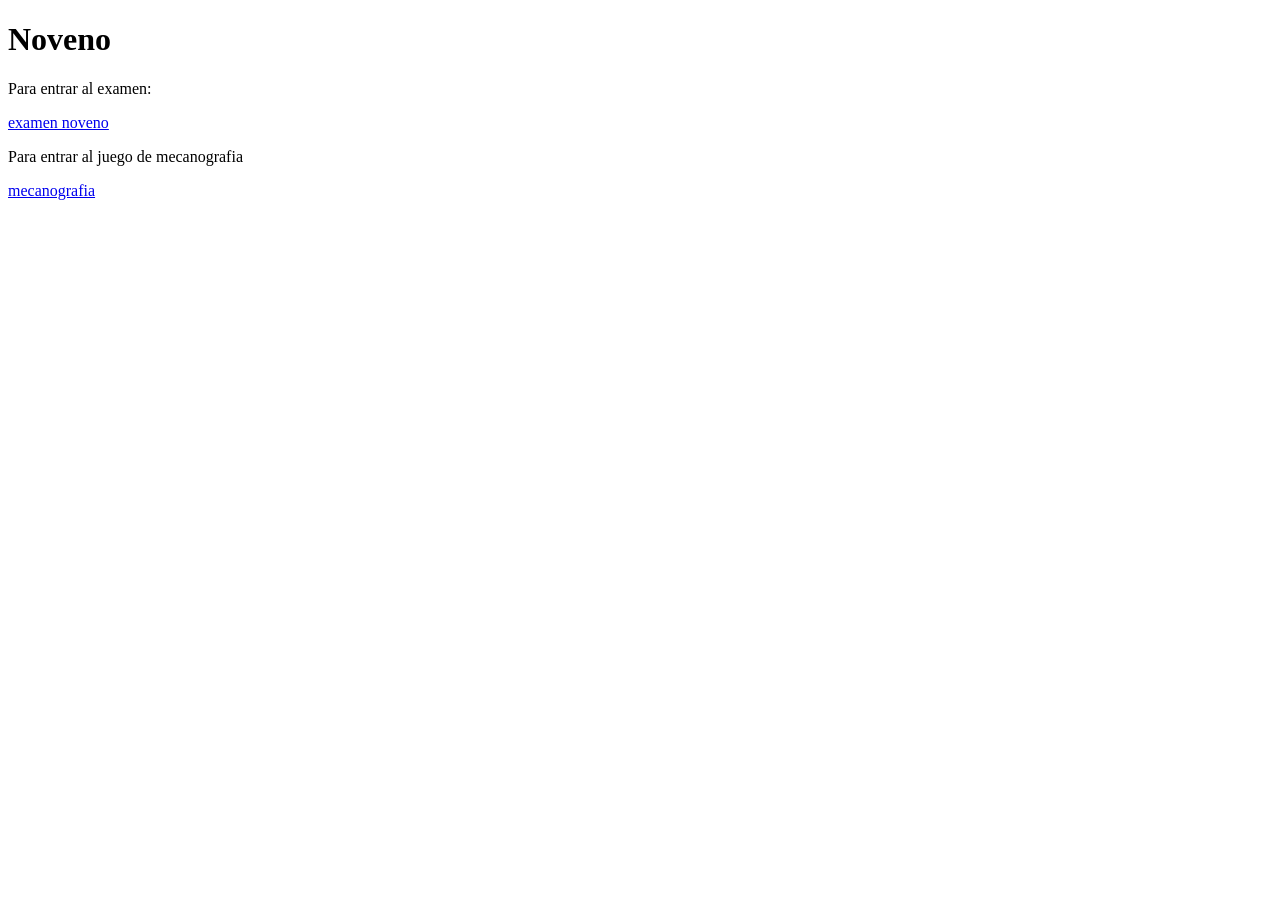
==== index.html @ 8eaf5d15 "add index" ====
<!DOCTYPE html>
<html lang="en">
<head>
    <meta charset="UTF-8">
    <meta name="viewport" content="width=device-width, initial-scale=1.0">
    <title>Noveno</title>
</head>
<body>
    <h1>Noveno</h1>
    <p>Para entrar al examen:</p>
    <a href="https://docs.google.com/forms/d/e/1FAIpQLSd5cKuaAGM6VUlm_InbMQX3gO4JStfKqTn7wbrvQxZjFSmi2g/viewform?usp=publish-editor" target="_blank" >examen noveno</a>
    <br>
    <p>Para entrar al juego de mecanografia</p>
    <a href="https://www.coolmathgames.com/es/0-z-type" target="_blank" rel="noopener noreferrer">mecanografia</a>
</body>
</html>
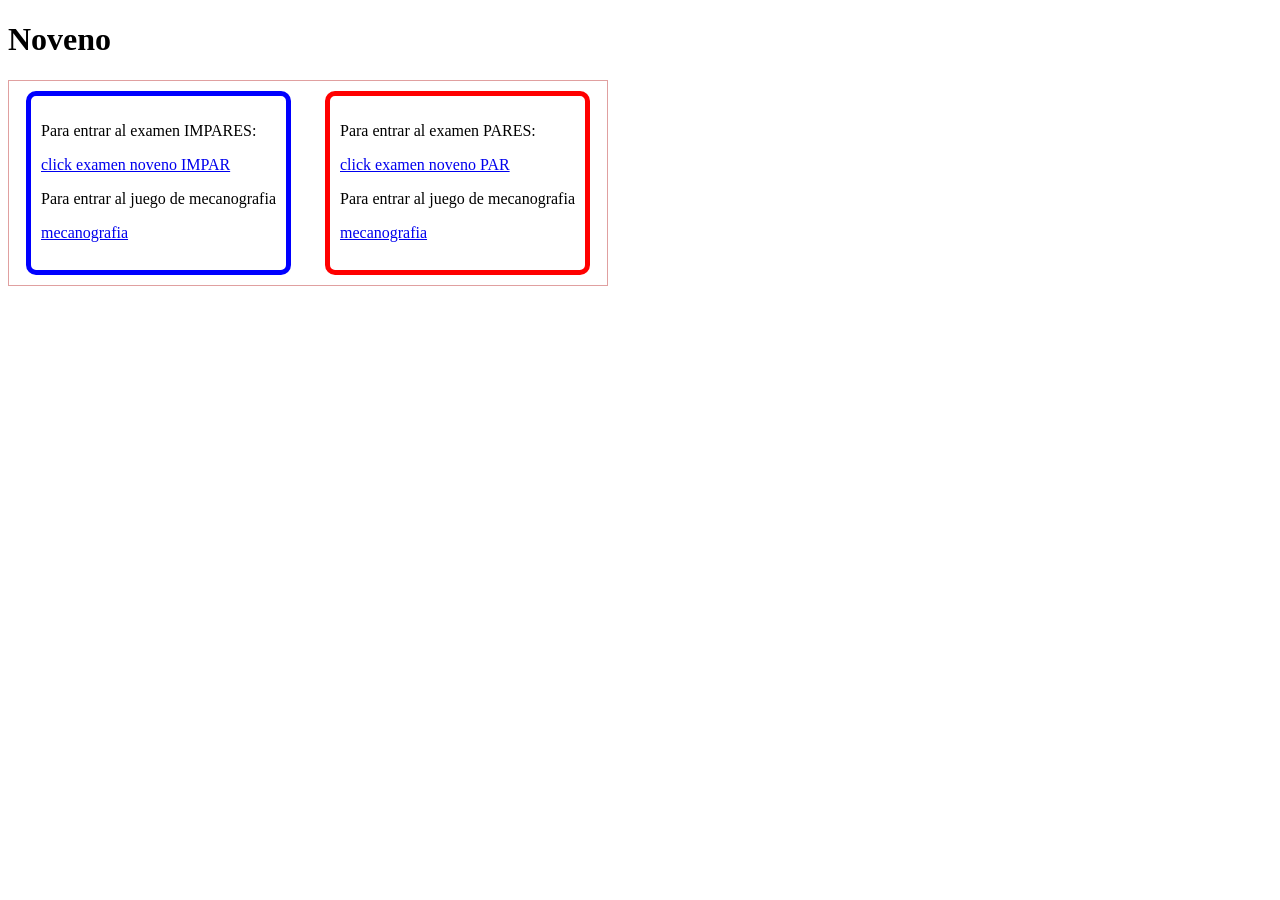
==== commit 7b75871e: "examenes pares e impares noveno" ====
--- a/index.html
+++ b/index.html
@@ -3,14 +3,32 @@
 <head>
     <meta charset="UTF-8">
     <meta name="viewport" content="width=device-width, initial-scale=1.0">
+    <link rel="stylesheet" href="style.css">
     <title>Noveno</title>
 </head>
 <body>
     <h1>Noveno</h1>
-    <p>Para entrar al examen:</p>
-    <a href="https://docs.google.com/forms/d/e/1FAIpQLSd5cKuaAGM6VUlm_InbMQX3gO4JStfKqTn7wbrvQxZjFSmi2g/viewform?usp=publish-editor" target="_blank" >examen noveno</a>
-    <br>
-    <p>Para entrar al juego de mecanografia</p>
-    <a href="https://www.coolmathgames.com/es/0-z-type" target="_blank" rel="noopener noreferrer">mecanografia</a>
+<div class="card-both">
+        <div class="card-impar">
+
+            <p>Para entrar al examen IMPARES:</p>
+            <a href="impar/impar.html" target="_blank" > click examen noveno IMPAR</a>
+            <br>
+            <p>Para entrar al juego de mecanografia</p>
+            <a href="https://www.coolmathgames.com/es/0-z-type" target="_blank" rel="noopener noreferrer">mecanografia</a>
+            <br><br>
+        </div>
+
+        <div class="card-par">
+
+            <p>Para entrar al examen PARES:</p>
+            <a href="par/par.html" target="_blank" >click examen noveno PAR</a>
+            <br>
+            <p>Para entrar al juego de mecanografia</p>
+            <a href="https://www.coolmathgames.com/es/0-z-type" target="_blank" rel="noopener noreferrer">mecanografia</a>
+            <br><br>
+        </div>
+    </div>
+    
 </body>
 </html>
--- a/style.css
+++ b/style.css
@@ -0,0 +1,28 @@
+*,
+html{
+ box-sizing: border-box;
+}
+
+.card-both{
+    border: 1px solid rgb(224, 160, 160);
+    width: 600px;
+    display: flex;
+    justify-content: space-around;
+}
+
+.card-impar,
+.card-par{
+    margin: 10px;
+    padding: 10px;
+    border-radius: 10px;
+}
+
+.card-impar{
+    border: 5px solid blue;
+
+}
+
+.card-par{
+    border: 5px solid red;
+
+}
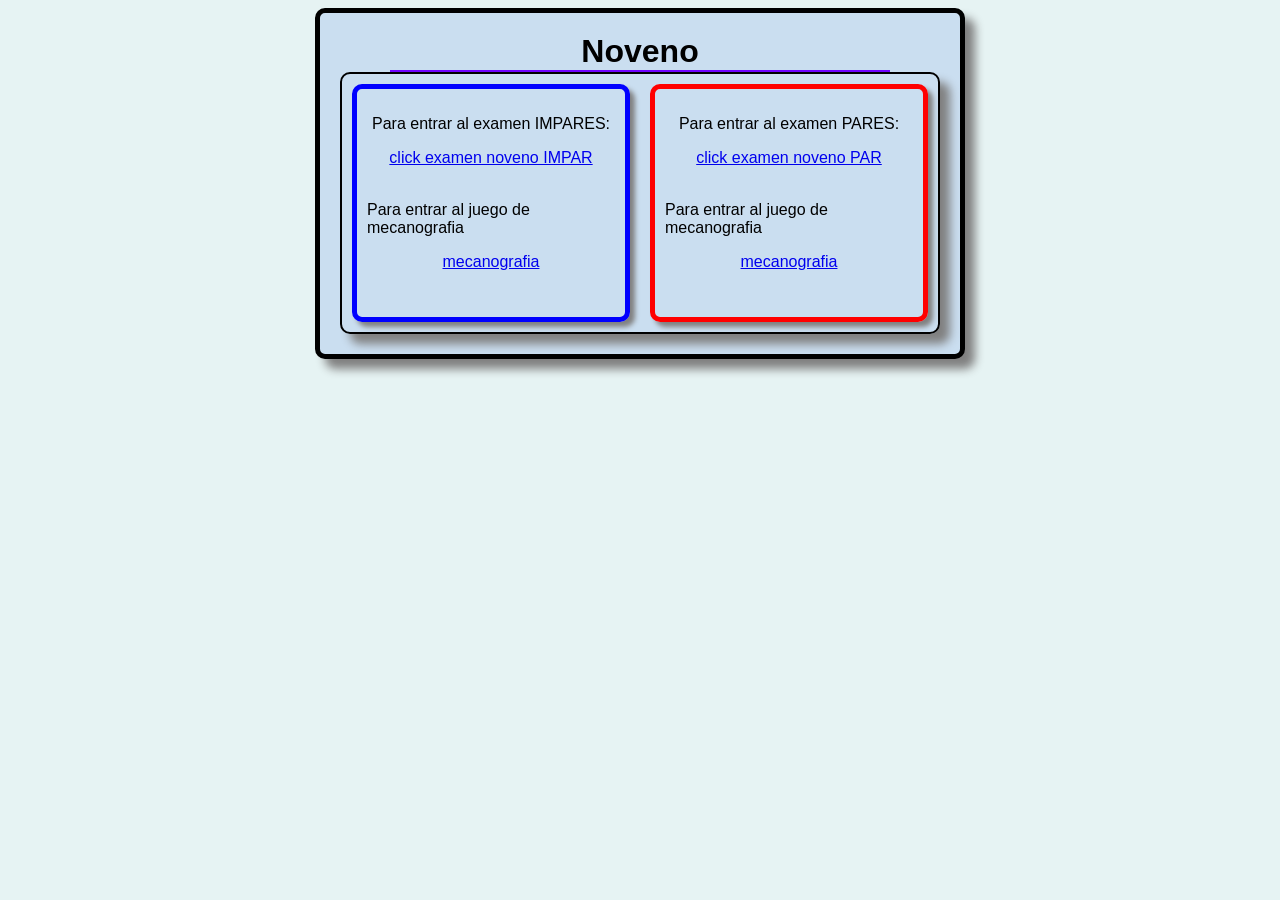
==== commit c32b9681: "estilos" ====
--- a/index.html
+++ b/index.html
@@ -5,6 +5,43 @@
     <meta name="viewport" content="width=device-width, initial-scale=1.0">
     <link rel="stylesheet" href="style.css">
     <title>Noveno</title>
+       <style>
+        html{
+            display: flex;
+            justify-content: center;
+            align-items: center;
+            font-family: Arial, Helvetica, sans-serif;
+            background-color: rgb(230, 243, 243);
+        }
+        body{
+            background-color: rgb(202, 222, 240);
+            border: 5px solid rgb(0, 0, 0);
+            border-radius: 10px;
+            box-shadow: 10px 10px 10px gray;
+            padding: 20px;
+        }
+        h1, h3,a, p, .card-both{
+            display: flex;
+            justify-content: center;
+        }
+
+        a{
+            padding: 0 5px;
+        }
+        h1{
+            border-bottom: 2px solid rgb(111, 0, 255);
+            /* border-top: 2px solid red; */
+
+            /* display: block; */
+            margin: 0 auto;
+            width: 500px;
+        }
+        img{
+            display: block;
+            margin: 0 auto;
+            width: 400px;
+        }
+    </style>
 </head>
 <body>
     <h1>Noveno</h1>
--- a/style.css
+++ b/style.css
@@ -4,7 +4,11 @@
 }
 
 .card-both{
-    border: 1px solid rgb(224, 160, 160);
+    border: 2px solid black;
+    border-radius: 10px;
+    box-shadow: 10px 10px 10px gray;
+    margin: 0 auto; /*agregar*/
+    
     width: 600px;
     display: flex;
     justify-content: space-around;
@@ -15,6 +19,8 @@
     margin: 10px;
     padding: 10px;
     border-radius: 10px;
+
+    box-shadow: 5px 5px 5px gray;/*agregar*/
 }
 
 .card-impar{
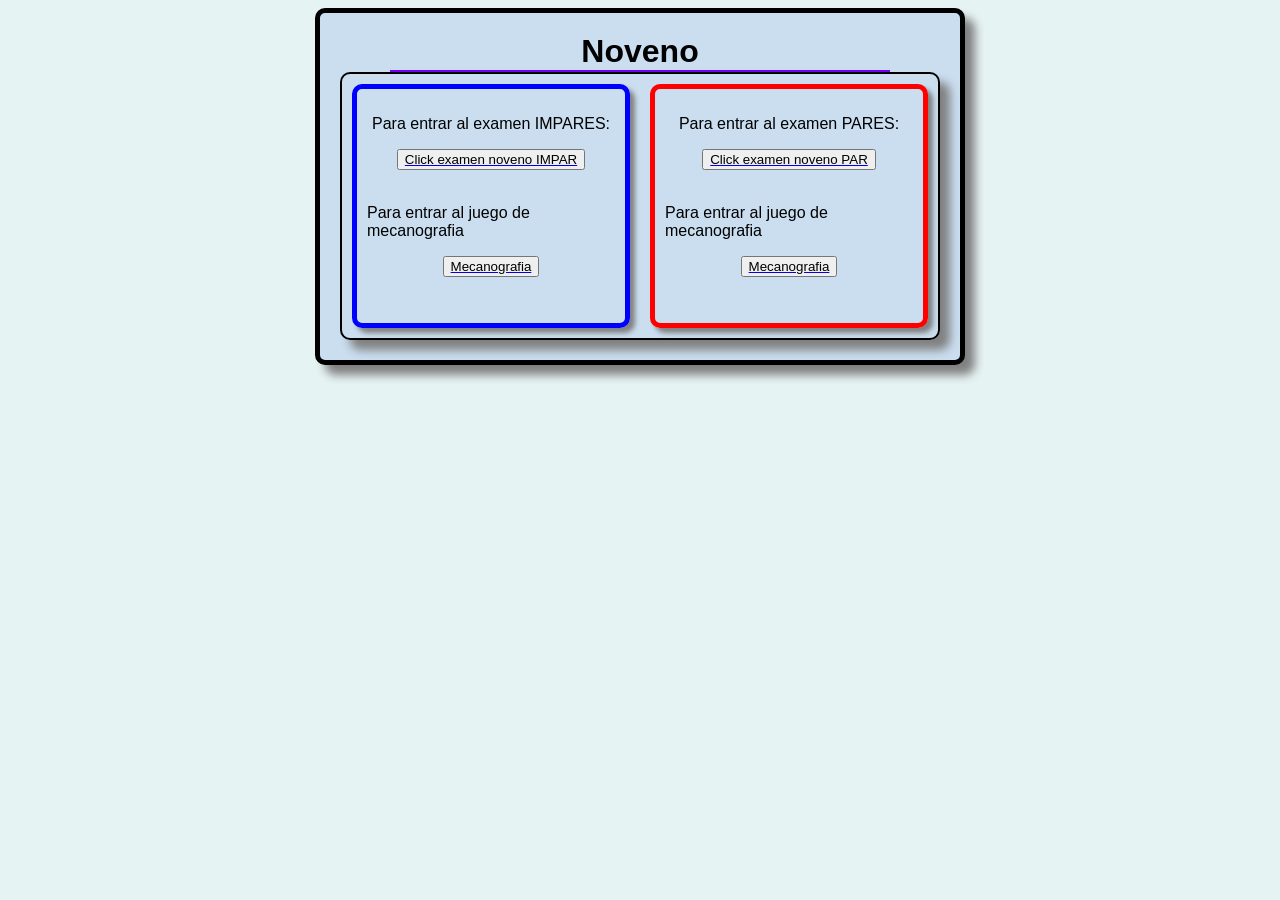
==== commit 48c66ada: "add boton" ====
--- a/index.html
+++ b/index.html
@@ -49,20 +49,20 @@
         <div class="card-impar">
 
             <p>Para entrar al examen IMPARES:</p>
-            <a href="impar/impar.html" target="_blank" > click examen noveno IMPAR</a>
+            <a href="impar/impar.html" target="_blank" > <button>Click examen noveno IMPAR</button></a>
             <br>
             <p>Para entrar al juego de mecanografia</p>
-            <a href="https://www.coolmathgames.com/es/0-z-type" target="_blank" rel="noopener noreferrer">mecanografia</a>
+            <a href="https://www.coolmathgames.com/es/0-z-type" target="_blank" rel="noopener noreferrer"><button>Mecanografia</button></a>
             <br><br>
         </div>
 
         <div class="card-par">
 
             <p>Para entrar al examen PARES:</p>
-            <a href="par/par.html" target="_blank" >click examen noveno PAR</a>
+            <a href="par/par.html" target="_blank" ><button>Click examen noveno PAR</button></a>
             <br>
             <p>Para entrar al juego de mecanografia</p>
-            <a href="https://www.coolmathgames.com/es/0-z-type" target="_blank" rel="noopener noreferrer">mecanografia</a>
+            <a href="https://www.coolmathgames.com/es/0-z-type" target="_blank" rel="noopener noreferrer"><button>Mecanografia</button></a>
             <br><br>
         </div>
     </div>
